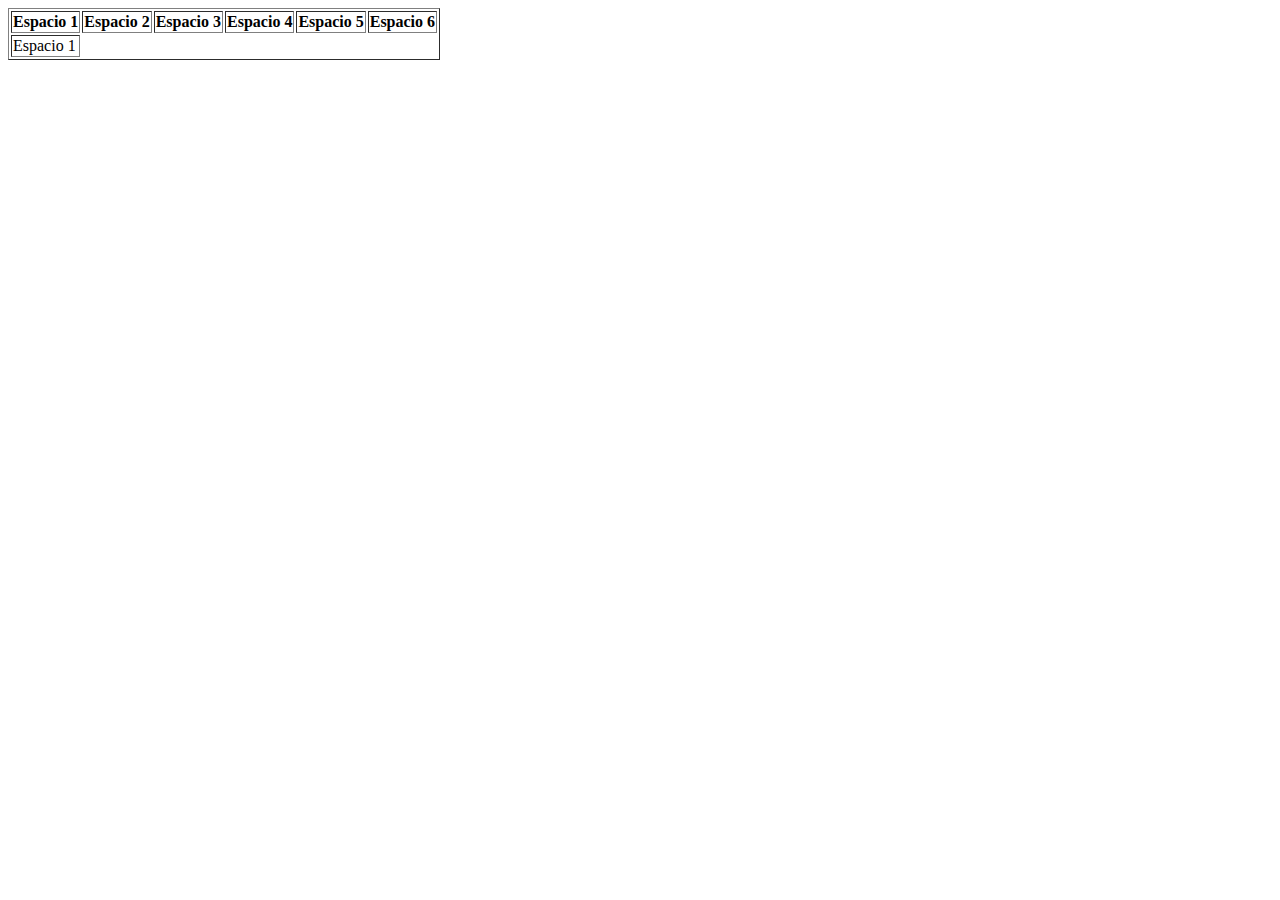
==== page/Libros/Libros.html @ f4aba2ca "TRABAJO FULL STACK" ====
<!DOCTYPE html>
<html lang="en">
    <link rel="stylesheet" href="libros.css">
<head>
    <meta charset="UTF-8">
    <meta name="viewport" content="width=device-width, initial-scale=1.0">
    <title>Document</title>
</head>
<body>
<table border="1">
    <tr>
<th>Espacio 1</th>
<th>Espacio 2</th>
<th>Espacio 3</th>
<th>Espacio 4</th>
<th>Espacio 5</th>
<th>Espacio 6</th>
    </tr>
    <tr>
<td>Espacio 1</td>






    </tr>

</table>
</body>
</html>
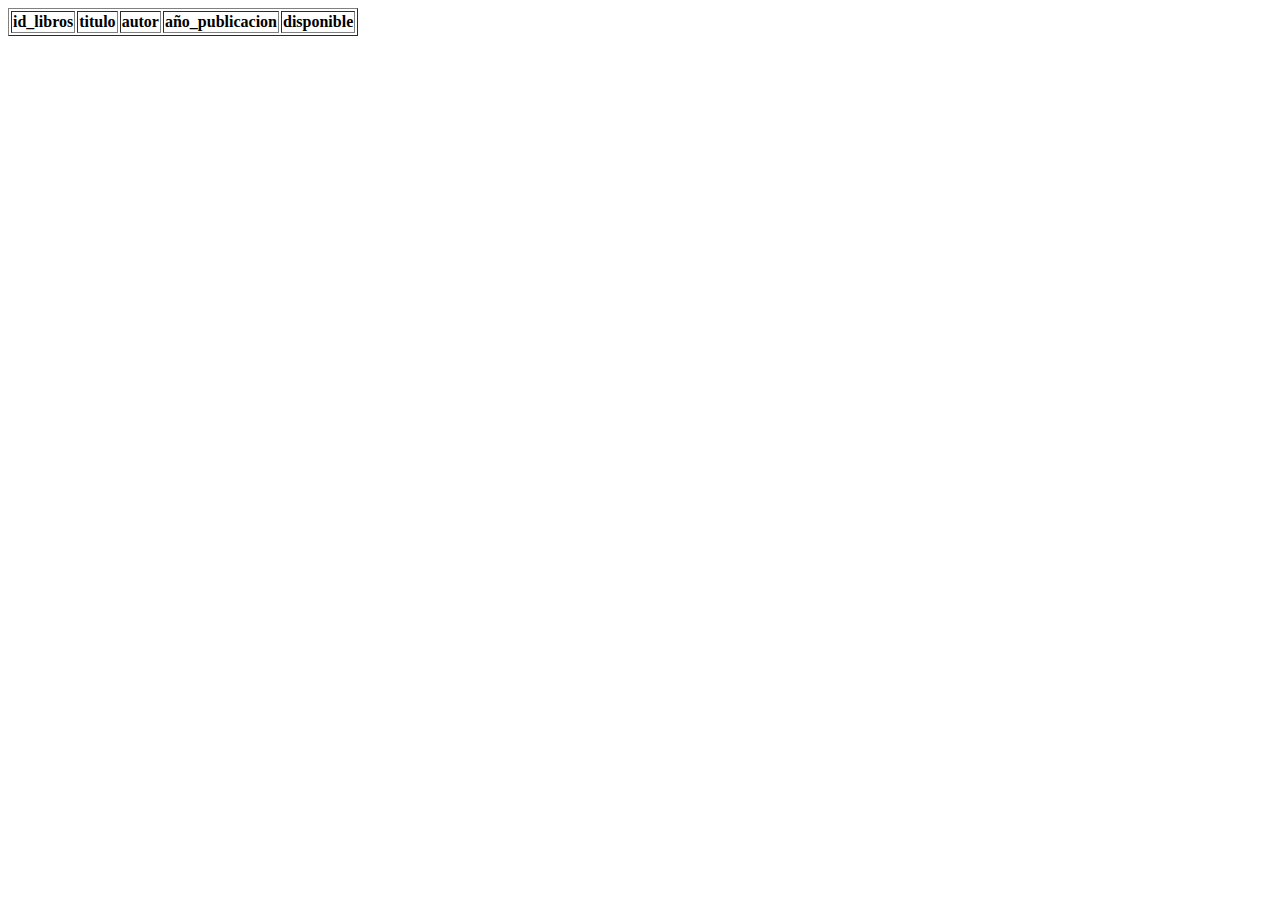
==== commit 35eee3cd: "Lo nuevo" ====
--- a/page/Libros/Libros.html
+++ b/page/Libros/Libros.html
@@ -9,15 +9,12 @@
 <body>
 <table border="1">
     <tr>
-<th>Espacio 1</th>
-<th>Espacio 2</th>
-<th>Espacio 3</th>
-<th>Espacio 4</th>
-<th>Espacio 5</th>
-<th>Espacio 6</th>
-    </tr>
-    <tr>
-<td>Espacio 1</td>
+<th>id_libros</th>
+<th>titulo</th>
+<th>autor</th>
+<th>año_publicacion</th>
+<th>disponible</th>
+
 
 
 
